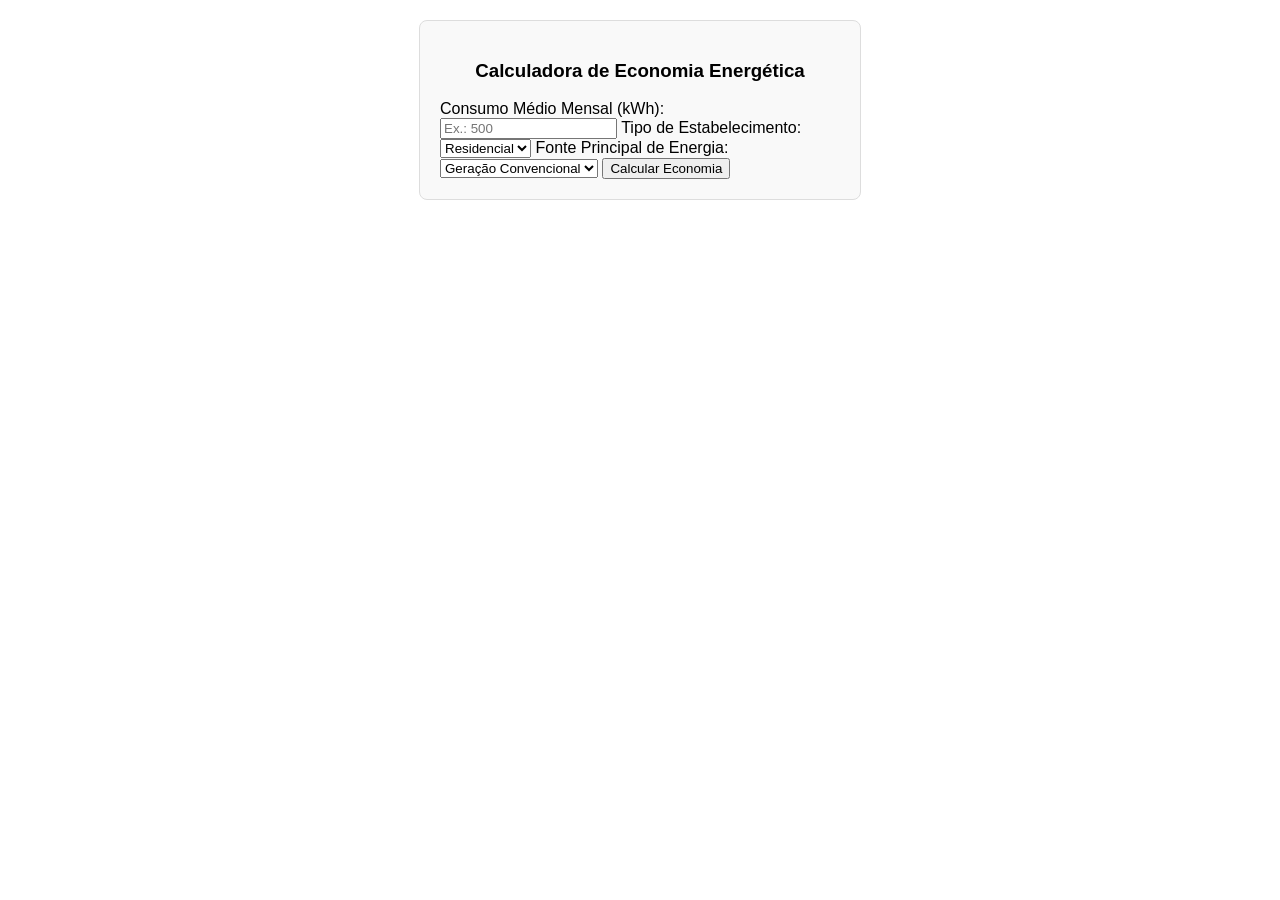
==== index.html @ 9545098c "Create index.html" ====
<!DOCTYPE html>
<html lang="en">
<head>
    <meta charset="UTF-8">
    <meta name="viewport" content="width=device-width, initial-scale=1.0">
    <title>Calculadora de Economia Energética</title>
    <style>
        body {
            font-family: Arial, sans-serif;
            margin: 20px;
        }
        .widget-container {
            max-width: 400px;
            margin: auto;
            padding: 20px;
            border: 1px solid #ddd;
            border-radius: 8px;
            background: #f9f9f9;
        }
        .widget-container h3 {
            text-align: center;
        }
        .result {
            margin-top: 20px;
            font-size: 1.2em;
            text-align: center;
            background: #e6ffe6;
            padding: 10px;
            border-radius: 8px;
            display: none;
        }
    </style>
</head>
<body>
    <div class="widget-container">
        <h3>Calculadora de Economia Energética</h3>
        <label for="consumo">Consumo Médio Mensal (kWh):</label>
        <input type="number" id="consumo" placeholder="Ex.: 500" />

        <label for="tipo">Tipo de Estabelecimento:</label>
        <select id="tipo">
            <option value="residencial">Residencial</option>
            <option value="comercial">Comercial</option>
            <option value="industrial">Industrial</option>
        </select>

        <label for="fonte">Fonte Principal de Energia:</label>
        <select id="fonte">
            <option value="convencional">Geração Convencional</option>
            <option value="renovavel">Renovável</option>
            <option value="mista">Mista</option>
        </select>

        <button onclick="calcular()">Calcular Economia</button>

        <div class="result" id="resultado"></div>
    </div>

    <script>
        function calcular() {
            const consumo = parseFloat(document.getElementById('consumo').value);
            const tipo = document.getElementById('tipo').value;
            const fonte = document.getElementById('fonte').value;

            if (isNaN(consumo) || consumo <= 0) {
                alert("Por favor, insira um valor válido de consumo.");
                return;
            }

            let economiaPercentual = 0;
            let emissaoReduzida = 0;

            switch (tipo) {
                case "residencial":
                    economiaPercentual = 20;
                    break;
                case "comercial":
                    economiaPercentual = 25;
                    break;
                case "industrial":
                    economiaPercentual = 30;
                    break;
            }

            if (fonte === "renovavel") {
                economiaPercentual += 5;
            }

            const economia = (consumo * economiaPercentual) / 100;
            emissaoReduzida = economia * 0.5; // Aproximadamente 0.5kg CO₂ por kWh economizado.

            const resultadoDiv = document.getElementById('resultado');
            resultadoDiv.innerHTML = `
                <strong>Economia Estimada:</strong> ${economia.toFixed(2)} kWh/mês<br>
                <strong>Redução de Emissões:</strong> ${emissaoReduzida.toFixed(2)} kg CO₂/mês<br>
                <strong>Economia Percentual:</strong> ${economiaPercentual}%
            `;
            resultadoDiv.style.display = 'block';
        }
    </script>
</body>
</html>
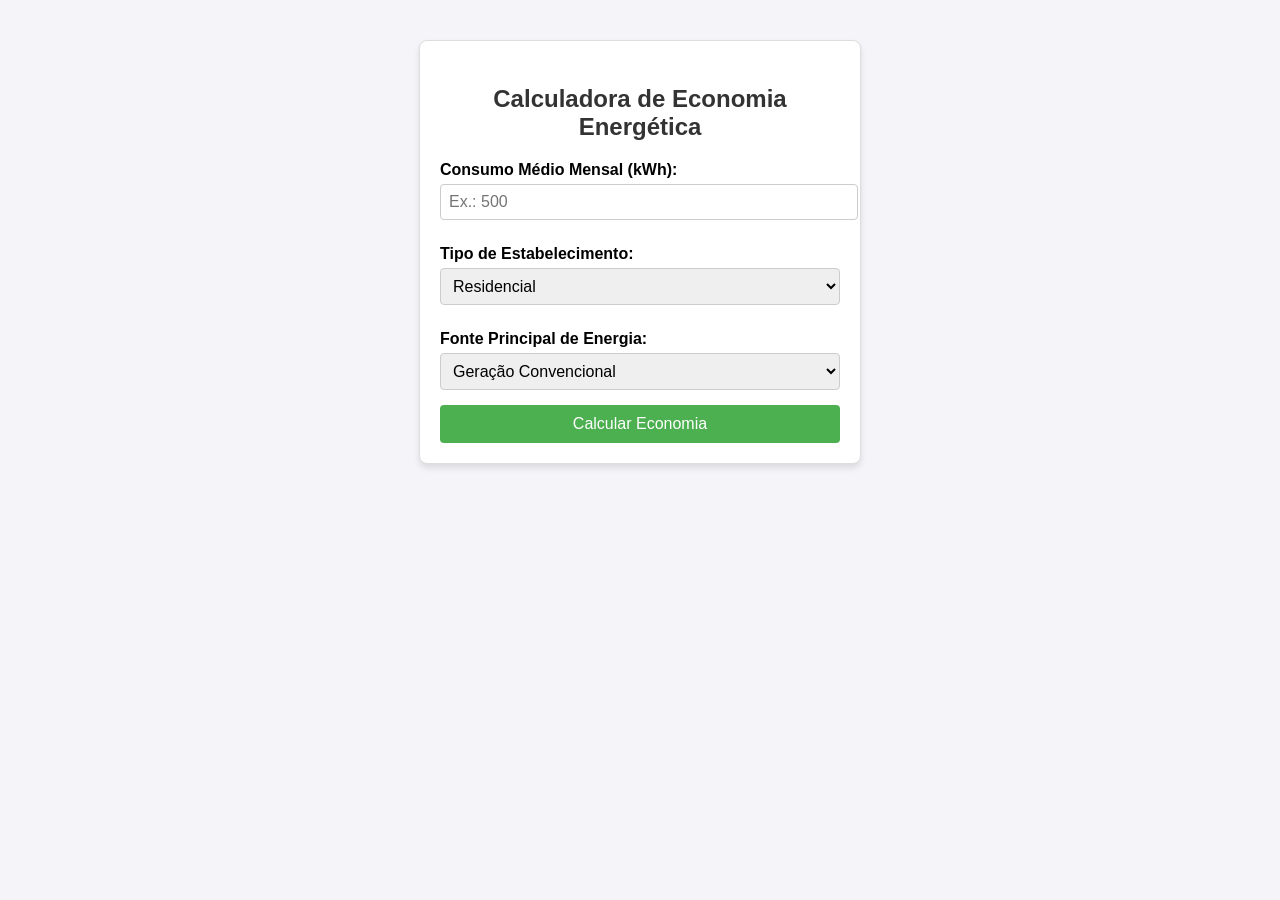
==== commit 7eb23aaf: "Update index.html" ====
--- a/index.html
+++ b/index.html
@@ -4,38 +4,13 @@
     <meta charset="UTF-8">
     <meta name="viewport" content="width=device-width, initial-scale=1.0">
     <title>Calculadora de Economia Energética</title>
-    <style>
-        body {
-            font-family: Arial, sans-serif;
-            margin: 20px;
-        }
-        .widget-container {
-            max-width: 400px;
-            margin: auto;
-            padding: 20px;
-            border: 1px solid #ddd;
-            border-radius: 8px;
-            background: #f9f9f9;
-        }
-        .widget-container h3 {
-            text-align: center;
-        }
-        .result {
-            margin-top: 20px;
-            font-size: 1.2em;
-            text-align: center;
-            background: #e6ffe6;
-            padding: 10px;
-            border-radius: 8px;
-            display: none;
-        }
-    </style>
+    <link rel="stylesheet" href="style.css">
 </head>
 <body>
     <div class="widget-container">
         <h3>Calculadora de Economia Energética</h3>
         <label for="consumo">Consumo Médio Mensal (kWh):</label>
-        <input type="number" id="consumo" placeholder="Ex.: 500" />
+        <input type="number" id="consumo" placeholder="Ex.: 500">
 
         <label for="tipo">Tipo de Estabelecimento:</label>
         <select id="tipo">
@@ -56,47 +31,6 @@
         <div class="result" id="resultado"></div>
     </div>
 
-    <script>
-        function calcular() {
-            const consumo = parseFloat(document.getElementById('consumo').value);
-            const tipo = document.getElementById('tipo').value;
-            const fonte = document.getElementById('fonte').value;
-
-            if (isNaN(consumo) || consumo <= 0) {
-                alert("Por favor, insira um valor válido de consumo.");
-                return;
-            }
-
-            let economiaPercentual = 0;
-            let emissaoReduzida = 0;
-
-            switch (tipo) {
-                case "residencial":
-                    economiaPercentual = 20;
-                    break;
-                case "comercial":
-                    economiaPercentual = 25;
-                    break;
-                case "industrial":
-                    economiaPercentual = 30;
-                    break;
-            }
-
-            if (fonte === "renovavel") {
-                economiaPercentual += 5;
-            }
-
-            const economia = (consumo * economiaPercentual) / 100;
-            emissaoReduzida = economia * 0.5; // Aproximadamente 0.5kg CO₂ por kWh economizado.
-
-            const resultadoDiv = document.getElementById('resultado');
-            resultadoDiv.innerHTML = `
-                <strong>Economia Estimada:</strong> ${economia.toFixed(2)} kWh/mês<br>
-                <strong>Redução de Emissões:</strong> ${emissaoReduzida.toFixed(2)} kg CO₂/mês<br>
-                <strong>Economia Percentual:</strong> ${economiaPercentual}%
-            `;
-            resultadoDiv.style.display = 'block';
-        }
-    </script>
+    <script src="script.js"></script>
 </body>
 </html>
--- a/style.css
+++ b/style.css
@@ -0,0 +1,71 @@
+body {
+    font-family: Arial, sans-serif;
+    background: #f4f4f9;
+    margin: 0;
+    padding: 20px;
+}
+
+.widget-container {
+    max-width: 400px;
+    margin: 20px auto;
+    padding: 20px;
+    background: #fff;
+    border: 1px solid #ddd;
+    border-radius: 8px;
+    box-shadow: 0 4px 6px rgba(0, 0, 0, 0.1);
+}
+
+.widget-container h3 {
+    text-align: center;
+    margin-bottom: 20px;
+    font-size: 1.5em;
+    color: #333;
+}
+
+label {
+    display: block;
+    margin: 10px 0 5px;
+    font-weight: bold;
+}
+
+input[type="number"], 
+select {
+    width: 100%;
+    padding: 8px;
+    margin-bottom: 15px;
+    border: 1px solid #ccc;
+    border-radius: 4px;
+    font-size: 1em;
+}
+
+button {
+    width: 100%;
+    padding: 10px;
+    background: #4CAF50;
+    color: #fff;
+    border: none;
+    border-radius: 4px;
+    font-size: 1em;
+    cursor: pointer;
+    transition: background 0.3s ease;
+}
+
+button:hover {
+    background: #45a049;
+}
+
+.result {
+    margin-top: 20px;
+    padding: 15px;
+    background: #e6ffe6;
+    border: 1px solid #b2d8b2;
+    border-radius: 8px;
+    text-align: center;
+    font-size: 1.2em;
+    display: none;
+}
+
+.result strong {
+    display: block;
+    margin-bottom: 5px;
+}
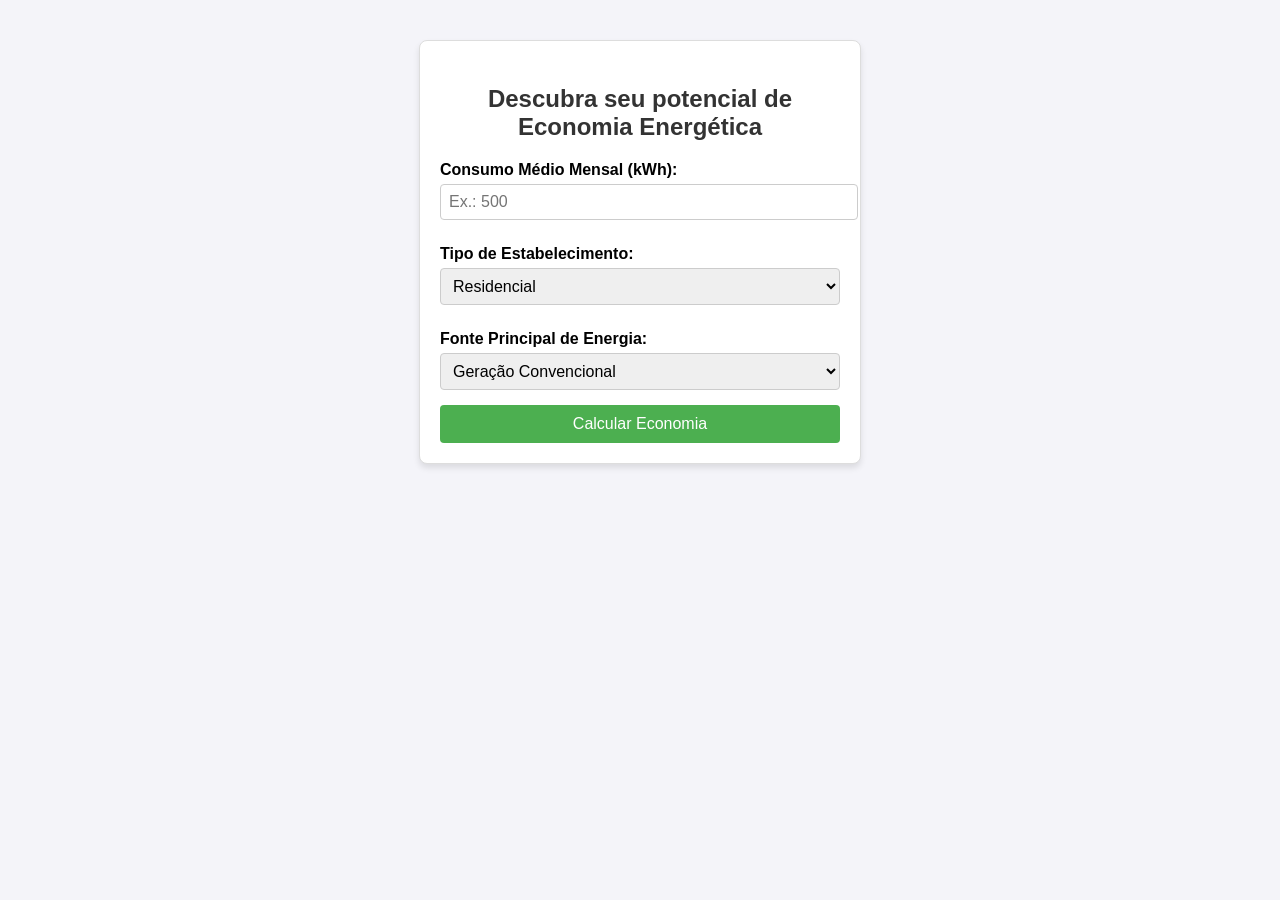
==== commit 18cbc30f: "Update index.html" ====
--- a/index.html
+++ b/index.html
@@ -3,12 +3,12 @@
 <head>
     <meta charset="UTF-8">
     <meta name="viewport" content="width=device-width, initial-scale=1.0">
-    <title>Calculadora de Economia Energética</title>
+    <title>Descubra seu potencial de Economia Energética</title>
     <link rel="stylesheet" href="style.css">
 </head>
 <body>
     <div class="widget-container">
-        <h3>Calculadora de Economia Energética</h3>
+        <h3>Descubra seu potencial de Economia Energética</h3>
         <label for="consumo">Consumo Médio Mensal (kWh):</label>
         <input type="number" id="consumo" placeholder="Ex.: 500">
 
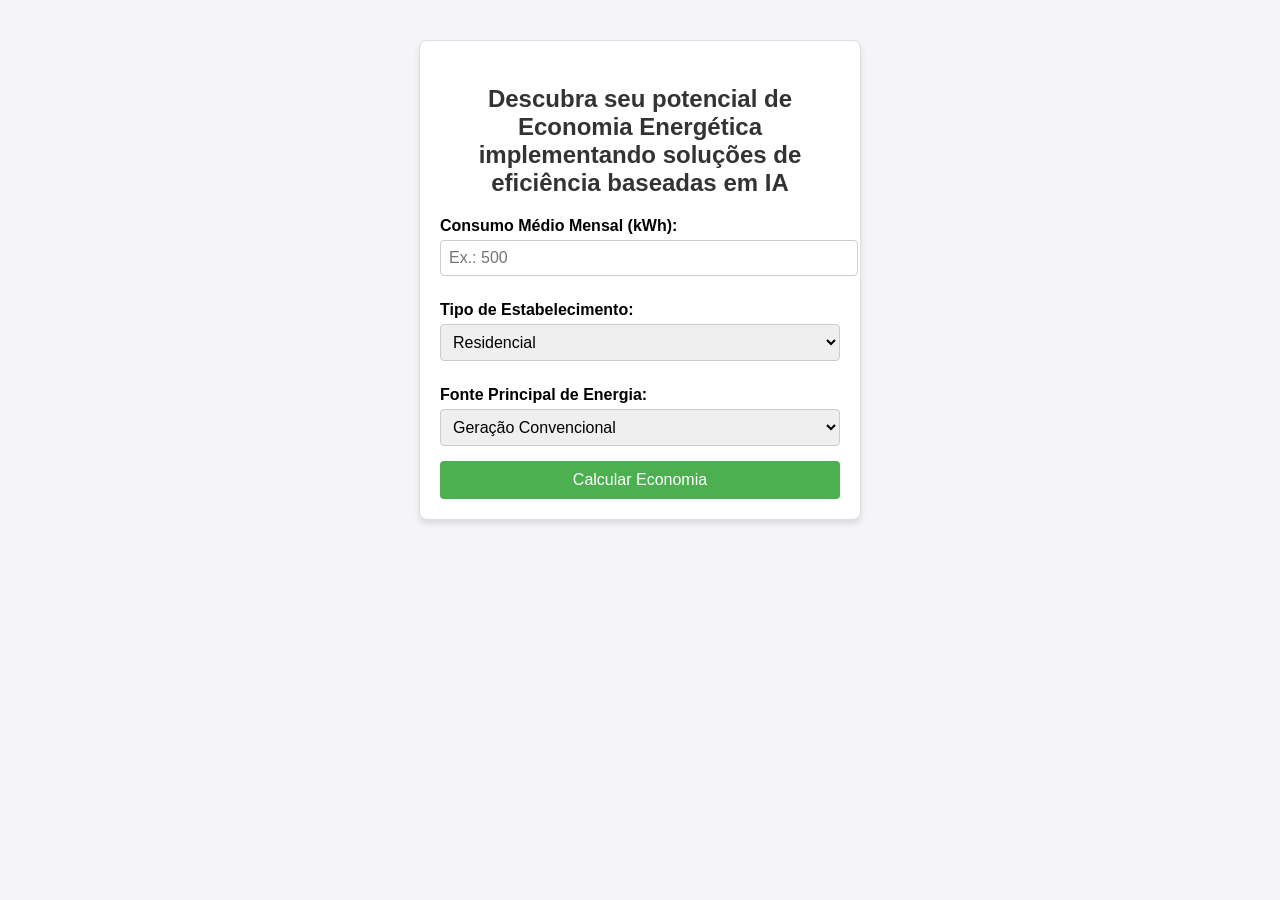
==== commit 622df308: "Update index.html" ====
--- a/index.html
+++ b/index.html
@@ -8,7 +8,7 @@
 </head>
 <body>
     <div class="widget-container">
-        <h3>Descubra seu potencial de Economia Energética</h3>
+        <h3>Descubra seu potencial de Economia Energética implementando soluções de eficiência baseadas em IA</h3>
         <label for="consumo">Consumo Médio Mensal (kWh):</label>
         <input type="number" id="consumo" placeholder="Ex.: 500">
 
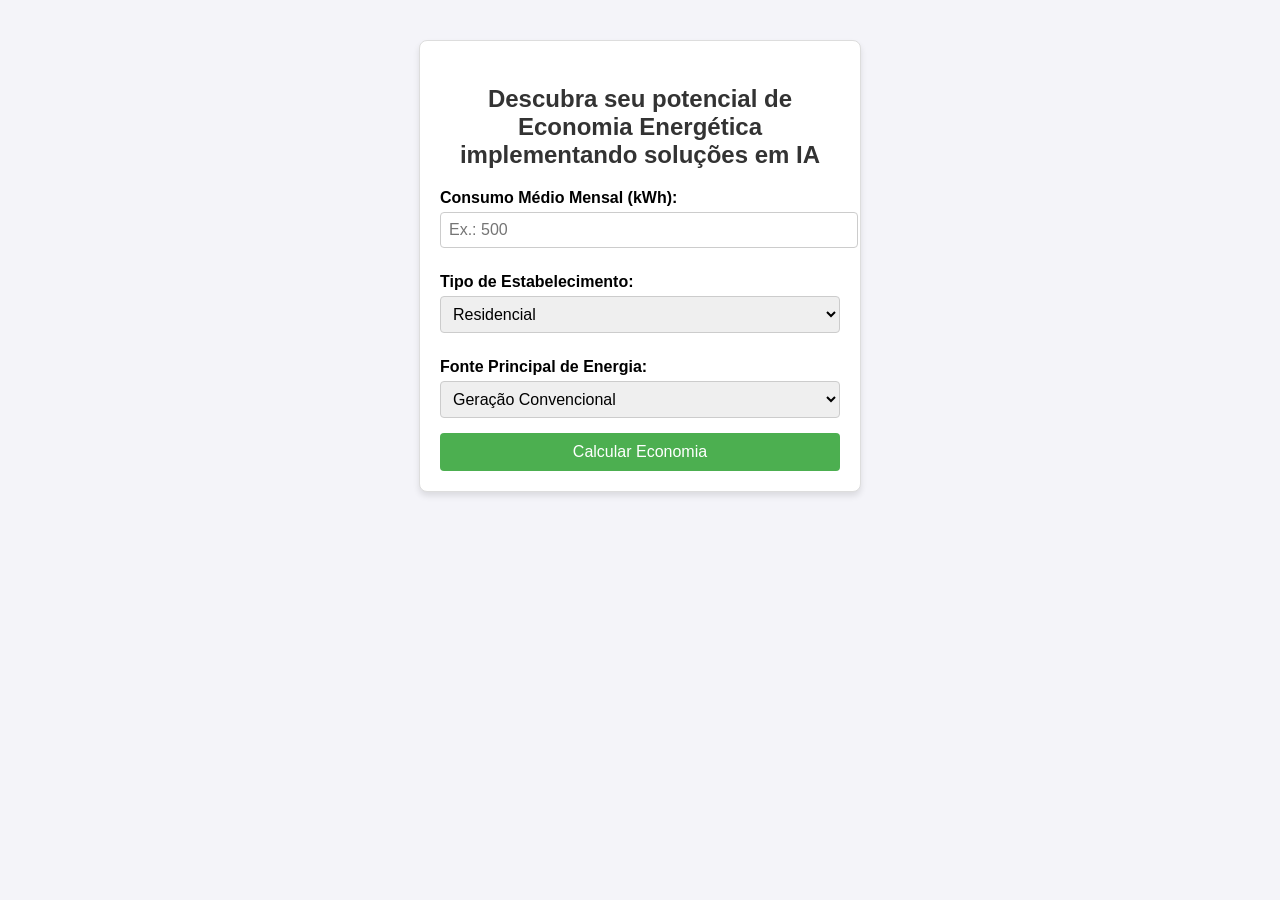
==== commit 47f0169c: "Update index.html" ====
--- a/index.html
+++ b/index.html
@@ -8,7 +8,7 @@
 </head>
 <body>
     <div class="widget-container">
-        <h3>Descubra seu potencial de Economia Energética implementando soluções de eficiência baseadas em IA</h3>
+        <h3>Descubra seu potencial de Economia Energética implementando soluções em IA</h3>
         <label for="consumo">Consumo Médio Mensal (kWh):</label>
         <input type="number" id="consumo" placeholder="Ex.: 500">
 
